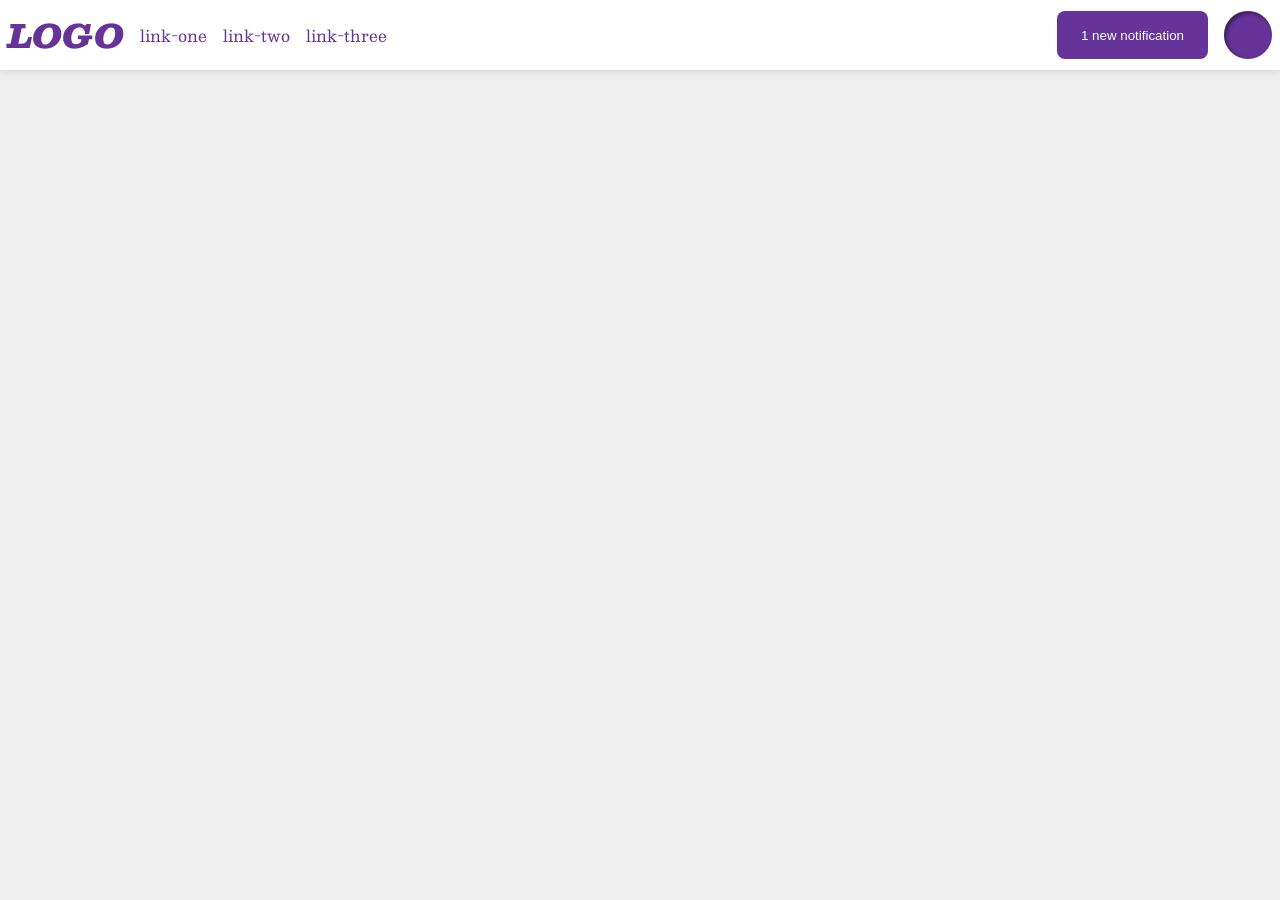
==== foundations/flex/03-flex-header-2/index.html @ dfdf42fa "Fix flexbox parameters for links" ====
<!DOCTYPE html>
<html lang="en">
  <head>
    <meta charset="UTF-8">
    <meta http-equiv="X-UA-Compatible" content="IE=edge">
    <meta name="viewport" content="width=device-width, initial-scale=1.0">
    <title>Flex Header 2</title>
    <link rel="stylesheet" href="style.css">
  </head>
  <body>
    <div class="header">
      <div class="left-group">
      <div class="logo">
        LOGO
      </div>
      <ul class="links">
        <li><a href="https://google.com">link-one</a></li>
        <li><a href="https://google.com">link-two</a></li>
        <li><a href="https://google.com">link-three</a></li>
      </ul></div>
      <div class="right-group">
      <button class="notifications">
        1 new notification
      </button>
      <div class="profile-image"></div>
    </div></div>
  </body>
</html>
---- foundations/flex/03-flex-header-2/style.css ----
/* this is some magical font-importing.  
you'll learn about it later. */
@import url('https://fonts.googleapis.com/css2?family=Besley:ital,wght@0,400;1,900&display=swap');

body {
  margin: 0;
  background: #eee;
  font-family: Besley, serif;
}

.header {
  background: white;
  border-bottom: 1px solid #ddd;
  box-shadow: 0 0 8px rgba(0,0,0,.1);
  display: flex;
  align-items: center;
  justify-content: space-between;
   padding: 8px;
}

.left-group {
  display: flex;
  justify-content: space-between;
  gap: 16px;
}

.logo {
  color: rebeccapurple;
  font-size: 32px;
  font-weight: 900;
  font-style: italic;
}

ul {
  list-style-type: none;
  display: flex;
  justify-content: space-between;
  align-items: center;
  margin: 0;
  padding: 0;
  gap: 16px;
}

a {
  /* this removes the line under our links */
  text-decoration: none;
  color: rebeccapurple;
}

.right-group {
  display: flex;
  gap: 16px;
}

button {
  border: none;
  border-radius: 8px;
  background: rebeccapurple;
  color: white;
  padding: 8px 24px;
}

.profile-image {
  background: rebeccapurple;
  box-shadow: inset 2px 2px 4px rgba(0,0,0,.5);
  border-radius: 50%;
  width: 48px;
  height: 48px;
  flex-shrink: 0;
}
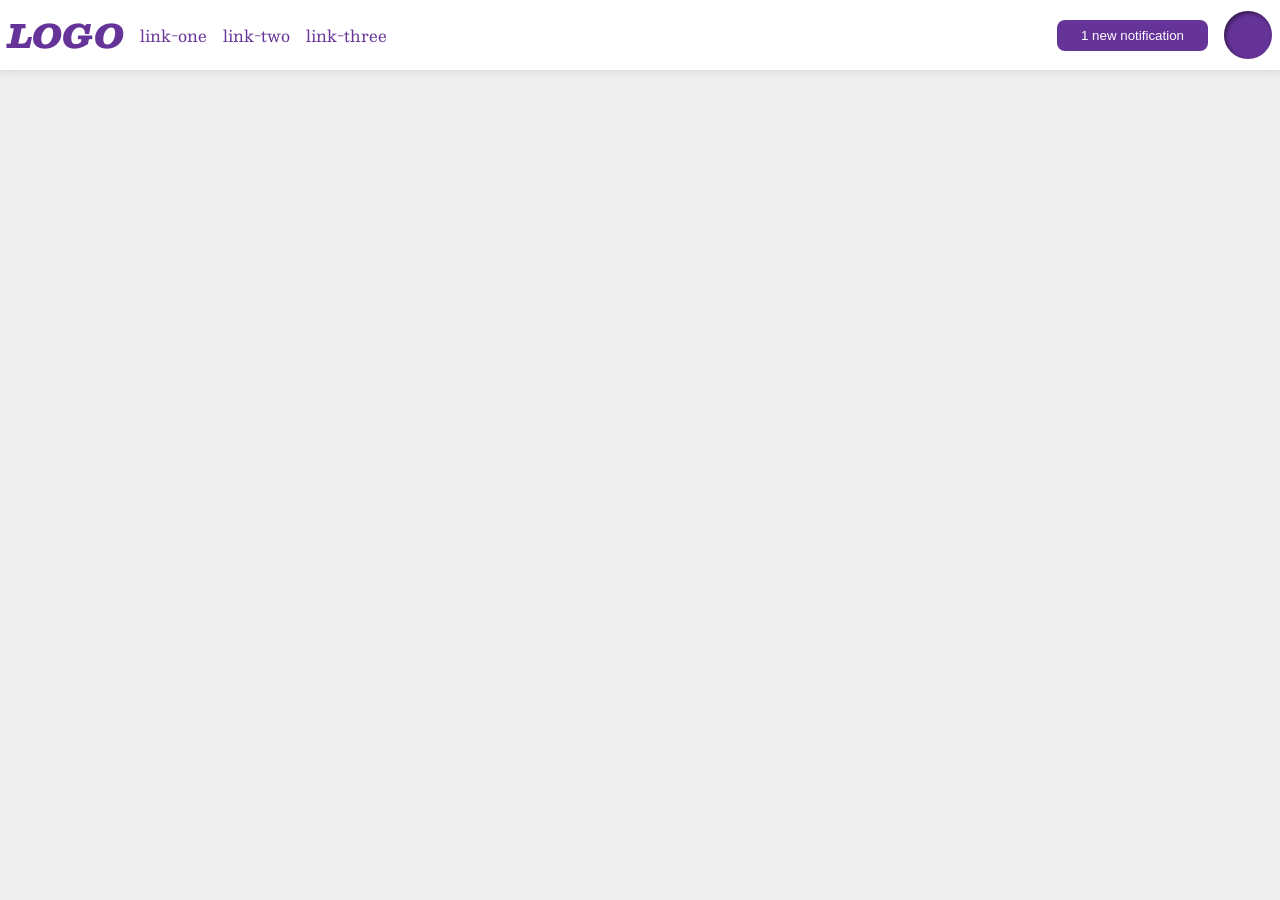
==== commit c1ab3745: "Fix alignment on button" ====
--- a/foundations/flex/03-flex-header-2/index.html
+++ b/foundations/flex/03-flex-header-2/index.html
@@ -17,7 +17,8 @@
         <li><a href="https://google.com">link-one</a></li>
         <li><a href="https://google.com">link-two</a></li>
         <li><a href="https://google.com">link-three</a></li>
-      </ul></div>
+      </ul>
+    </div>
       <div class="right-group">
       <button class="notifications">
         1 new notification
--- a/foundations/flex/03-flex-header-2/style.css
+++ b/foundations/flex/03-flex-header-2/style.css
@@ -50,6 +50,7 @@
 .right-group {
   display: flex;
   gap: 16px;
+  align-items: center;
 }
 
 button {
